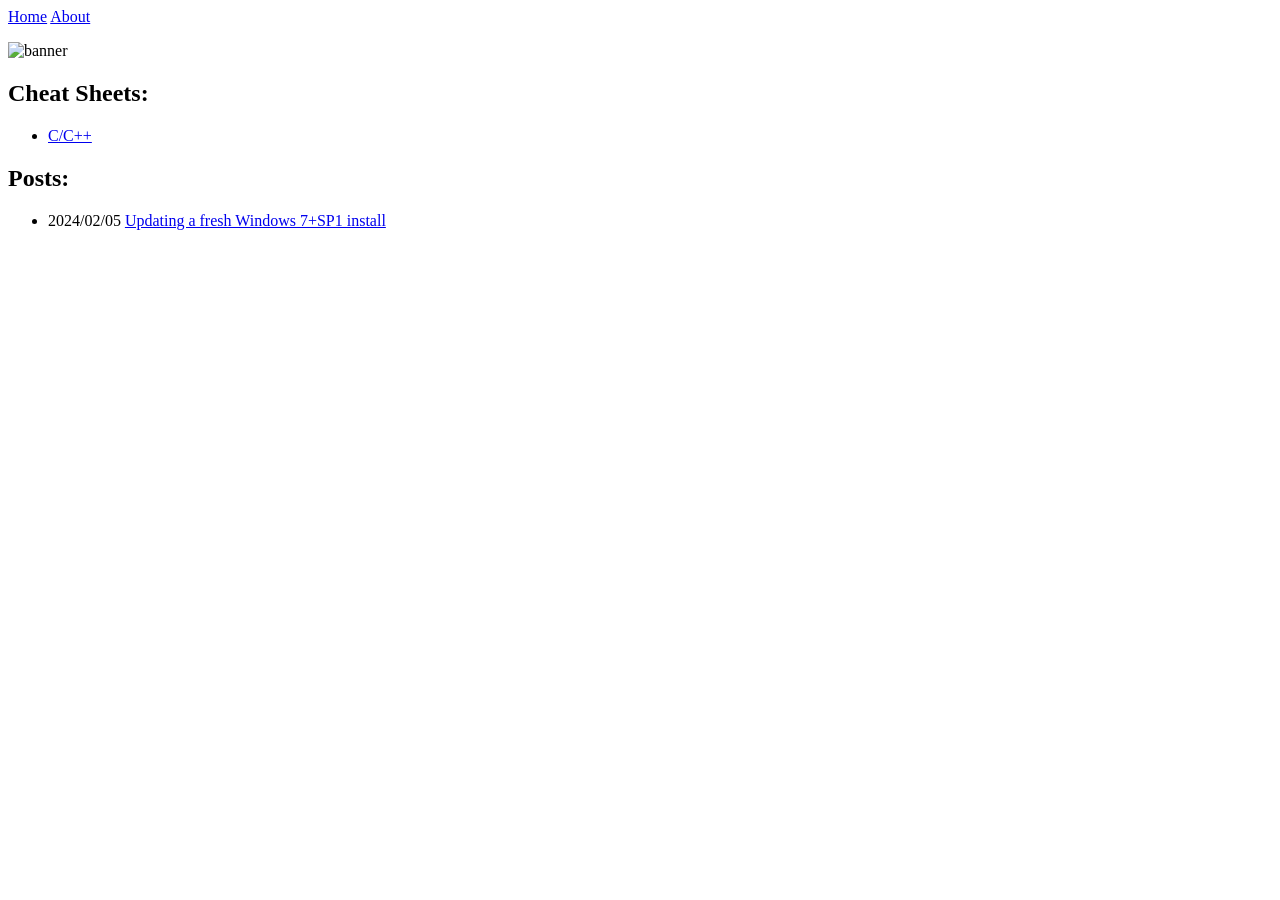
==== index.html @ dc5a840d "deploy: 8c251985edc4b88e3cb6eed208f8c5892186a4c0" ====
<!doctype html><html lang=en-us><head><meta name=generator content="Hugo 0.160.1"><meta charset=utf-8><meta name=viewport content="width=device-width,initial-scale=1"><title>Home | kvog.sh</title><link rel=stylesheet href=/css/style.css><link rel=stylesheet href=/css/fonts.css></head><body><nav><a href=/>Home</a>
<a href=/about/>About</a><ul class=menu></ul></nav><p><img src=/banner.png alt=banner></p><h2>Cheat Sheets:</h2><ul><li><a href=/cheatsheets/c_cpp/>C/C++</a></li></ul><h2>Posts:</h2><ul><li><span class=date>2024/02/05</span>
<a href=/posts/win7/>Updating a fresh Windows 7+SP1 install</a></li></ul><footer></footer></body></html>
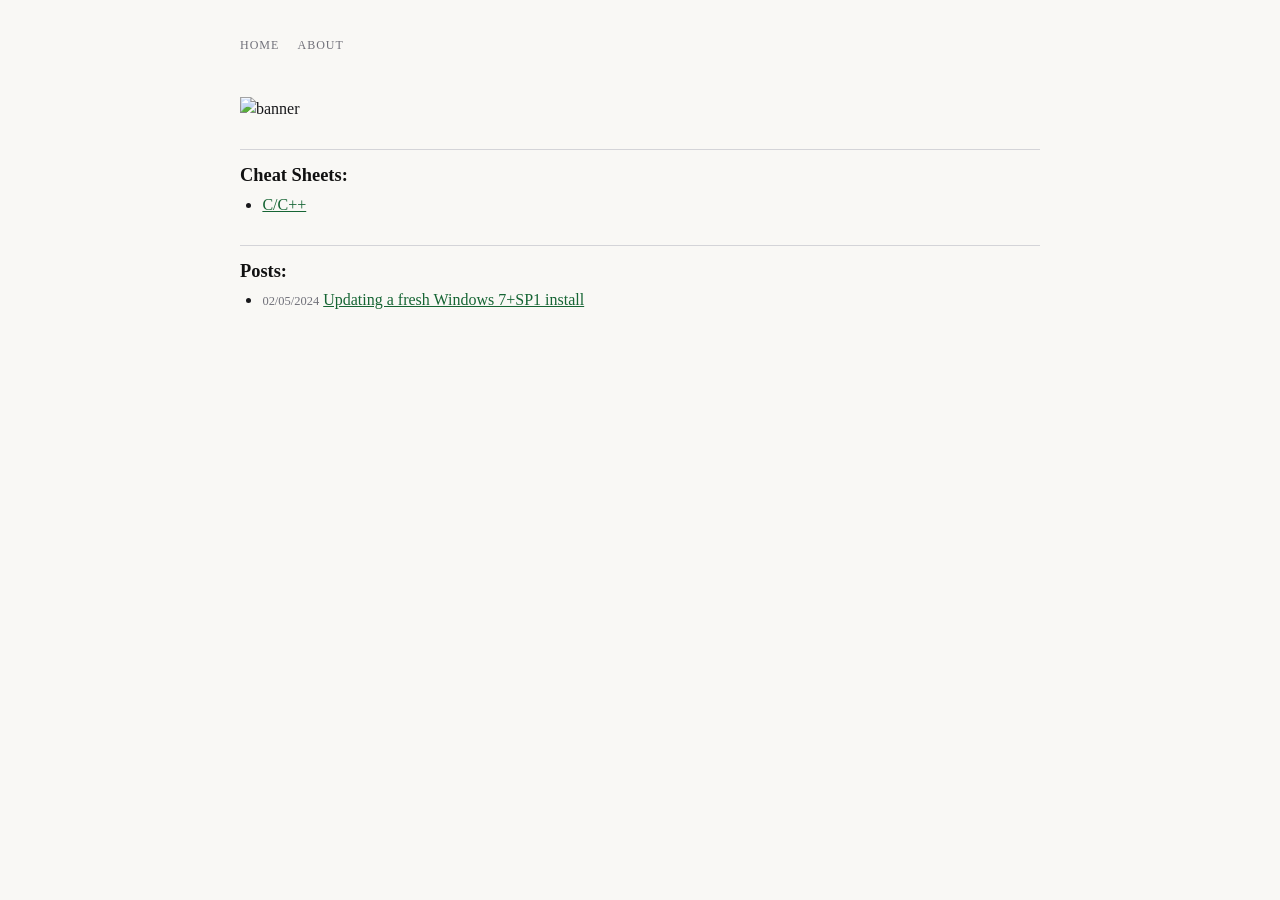
==== commit 9afb805b: "deploy: 84347302ea85b96fb5139a8a0cd5888cf34efda5" ====
--- a/index.html
+++ b/index.html
@@ -1,3 +1,3 @@
 <!doctype html><html lang=en-us><head><meta name=generator content="Hugo 0.160.1"><meta charset=utf-8><meta name=viewport content="width=device-width,initial-scale=1"><title>Home | kvog.sh</title><link rel=stylesheet href=/css/style.css><link rel=stylesheet href=/css/fonts.css></head><body><nav><a href=/>Home</a>
-<a href=/about/>About</a><ul class=menu></ul></nav><p><img src=/banner.png alt=banner></p><h2>Cheat Sheets:</h2><ul><li><a href=/cheatsheets/c_cpp/>C/C++</a></li></ul><h2>Posts:</h2><ul><li><span class=date>2024/02/05</span>
+<a href=/about/>About</a><ul class=menu></ul></nav><p><img src=/banner.png alt=banner></p><h2>Cheat Sheets:</h2><ul><li><a href=/cheatsheets/c_cpp/>C/C++</a></li></ul><h2>Posts:</h2><ul><li><span class=date>02/05/2024</span>
 <a href=/posts/win7/>Updating a fresh Windows 7+SP1 install</a></li></ul><footer></footer></body></html>
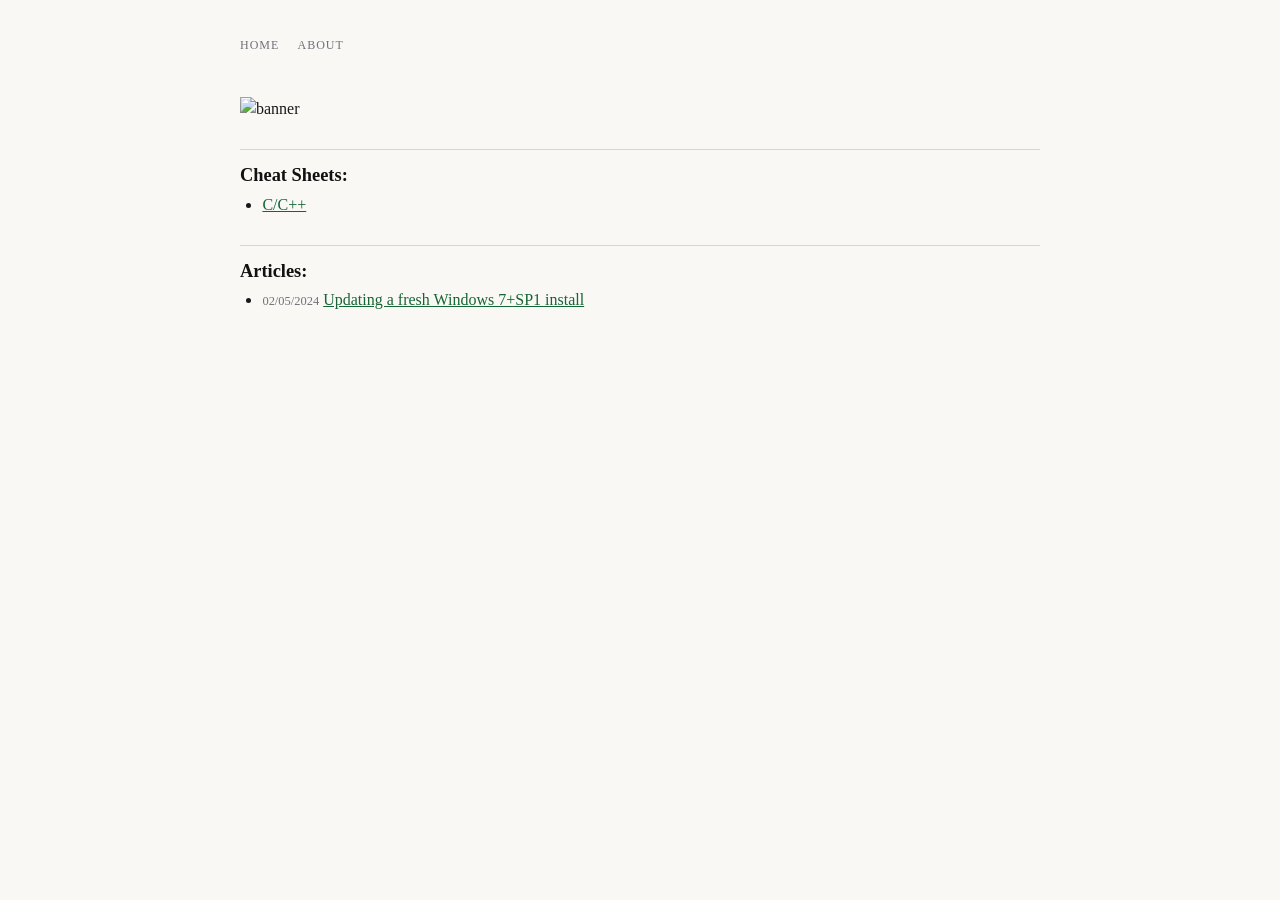
==== commit f426b4b8: "deploy: 94c0a10fd3adc4b8d10c109b2d4502f8d8a390fe" ====
--- a/index.html
+++ b/index.html
@@ -1,3 +1,3 @@
-<!doctype html><html lang=en-us><head><meta name=generator content="Hugo 0.160.1"><meta charset=utf-8><meta name=viewport content="width=device-width,initial-scale=1"><title>Home | kvog.sh</title><link rel=stylesheet href=/css/style.css><link rel=stylesheet href=/css/fonts.css></head><body><nav><a href=/>Home</a>
-<a href=/about/>About</a><ul class=menu></ul></nav><p><img src=/banner.png alt=banner></p><h2>Cheat Sheets:</h2><ul><li><a href=/cheatsheets/c_cpp/>C/C++</a></li></ul><h2>Posts:</h2><ul><li><span class=date>02/05/2024</span>
-<a href=/posts/win7/>Updating a fresh Windows 7+SP1 install</a></li></ul><footer></footer></body></html>+<!doctype html><html lang=en-us><head><meta name=generator content="Hugo 0.160.1"><meta charset=utf-8><meta name=viewport content="width=device-width,initial-scale=1"><title>Home | kvog.sh</title><link rel=stylesheet href=/css/style.css><link rel=stylesheet href=/css/fonts.css><link rel=stylesheet href=/css/syntax.css></head><body><nav><a href=/>Home</a>
+<a href=/about/>About</a><ul class=menu></ul></nav><p><img src=/banner.png alt=banner></p><h2>Cheat Sheets:</h2><ul><li><a href=/cheatsheets/c_cpp/>C/C++</a></li></ul><h2>Articles:</h2><ul><li><span class=date>02/05/2024</span>
+<a href=/articles/win7/>Updating a fresh Windows 7+SP1 install</a></li></ul><footer></footer></body></html>
